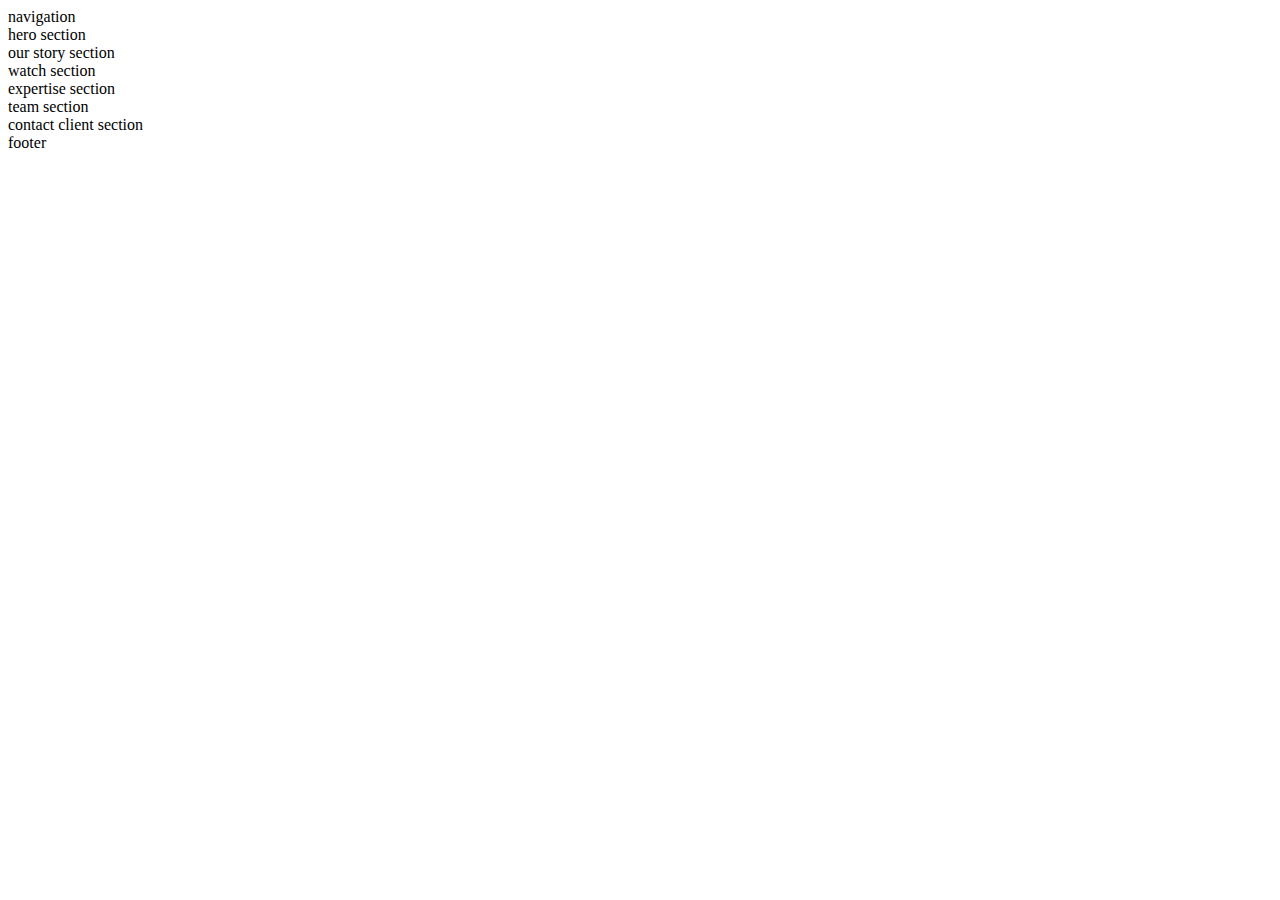
==== index.html @ c6208b5a "created_index.html_structure_and_styles.css" ====
<!DOCTYPE html>
<html lang="en">
<head>
 <meta charset="UTF-8">
 <meta http-equiv="X-UA-Compatible" content="IE=edge">
 <meta name="viewport" content="width=device-width, initial-scale=1.0">
 <link rel="stylesheet" href="styles.css">
 <title>PSD To Html</title>
</head>

<body>
 <header>
  <nav>navigation</nav>
  <section id="hero-section">hero section</section>
 </header>
 <main>
  <section id="our_story-section">our story section</section>
  <section id="watch-section">watch section</section>
  <section id="expertise-section">expertise section</section>
  <section id="team-section">team section</section>
  <section id="contact_client-section">contact client section</section>
 </main>
 <footer>footer</footer>
</body>
</html>
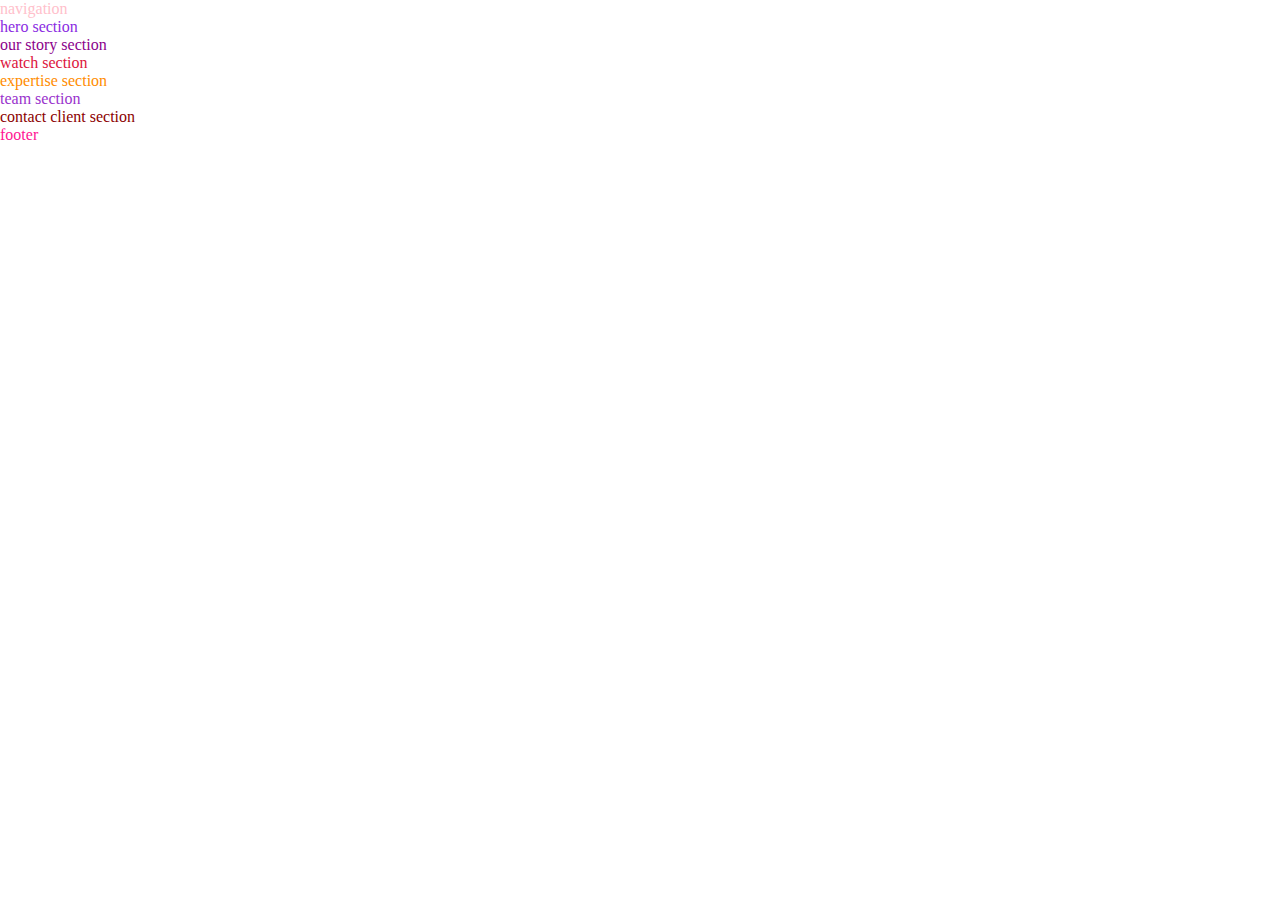
==== commit c9f71d1f: "basic_css_structure_and_portfolio_into_new_images_folder" ====
--- a/index.html
+++ b/index.html
@@ -13,6 +13,7 @@
   <nav>navigation</nav>
   <section id="hero-section">hero section</section>
  </header>
+
  <main>
   <section id="our_story-section">our story section</section>
   <section id="watch-section">watch section</section>
@@ -20,6 +21,7 @@
   <section id="team-section">team section</section>
   <section id="contact_client-section">contact client section</section>
  </main>
+ 
  <footer>footer</footer>
 </body>
 </html>--- a/styles.css
+++ b/styles.css
@@ -0,0 +1,35 @@
+* {
+margin: 0;
+}
+
+nav {
+ color: pink;
+}
+
+#hero-section {
+ color:blueviolet;
+}
+
+#our_story-section {
+ color:darkmagenta;
+}
+
+#watch-section {
+ color:crimson;
+}
+
+#expertise-section {
+ color: darkorange;
+}
+
+#team-section {
+ color: darkorchid;
+}
+
+#contact_client-section {
+ color: darkred;
+}
+
+footer {
+ color: deeppink;
+}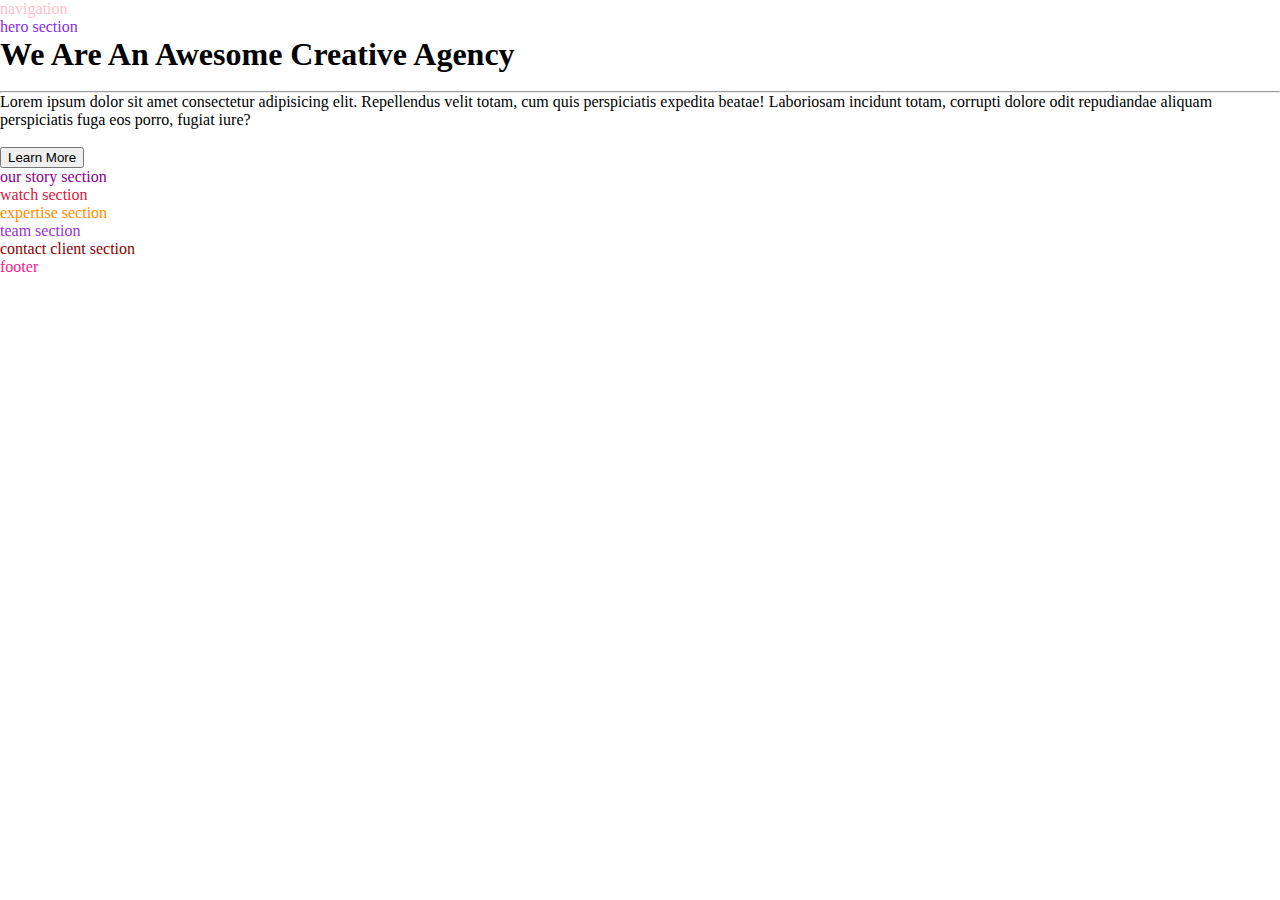
==== commit e4493336: "navbar and hero-section" ====
--- a/index.html
+++ b/index.html
@@ -1,5 +1,6 @@
 <!DOCTYPE html>
 <html lang="en">
+
 <head>
  <meta charset="UTF-8">
  <meta http-equiv="X-UA-Compatible" content="IE=edge">
@@ -12,6 +13,15 @@
  <header>
   <nav>navigation</nav>
   <section id="hero-section">hero section</section>
+  <h1>We Are An Awesome Creative Agency</h1>
+  <br>
+  <hr>
+  <p>Lorem ipsum dolor sit amet consectetur adipisicing elit. Repellendus velit totam, cum quis perspiciatis expedita
+   beatae! Laboriosam incidunt totam, corrupti dolore odit repudiandae aliquam perspiciatis fuga eos porro, fugiat iure?
+  </p>
+  <br>
+  <button>Learn More</button>
+
  </header>
 
  <main>
@@ -21,7 +31,8 @@
   <section id="team-section">team section</section>
   <section id="contact_client-section">contact client section</section>
  </main>
- 
+
  <footer>footer</footer>
 </body>
+
 </html>--- a/styles.css
+++ b/styles.css
@@ -4,6 +4,7 @@
 
 nav {
  color: pink;
+ 
 }
 
 #hero-section {
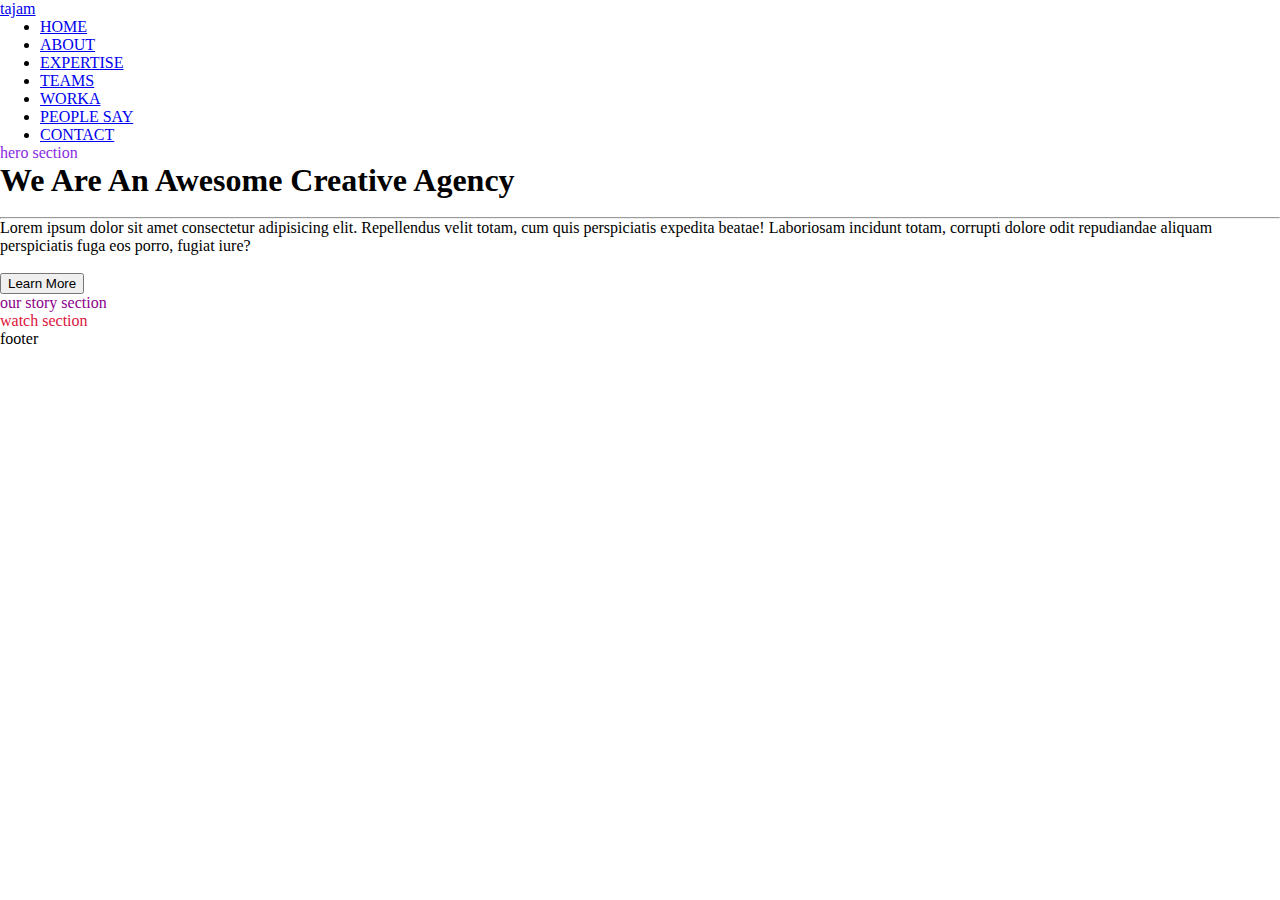
==== commit 4796f217: "complete navbar_hero-section" ====
--- a/index.html
+++ b/index.html
@@ -11,7 +11,19 @@
 
 <body>
  <header>
-  <nav>navigation</nav>
+  <div class="navbar">
+   <a href="#">tajam</a>
+   <ul class="nav">
+    <li><a href="#home">HOME</a></li>
+    <li><a href="#about">ABOUT</a></li>
+    <li><a href="#expertise">EXPERTISE</a></li>
+    <li><a href="#teams">TEAMS</a></li>
+    <li><a href="#works">WORKA</a></li>
+    <li><a href="#people_say">PEOPLE SAY</a></li>
+    <li><a href="#contact">CONTACT</a></li>
+   </ul>
+
+  </div>
   <section id="hero-section">hero section</section>
   <h1>We Are An Awesome Creative Agency</h1>
   <br>
@@ -27,9 +39,9 @@
  <main>
   <section id="our_story-section">our story section</section>
   <section id="watch-section">watch section</section>
-  <section id="expertise-section">expertise section</section>
+  <!--<section id="expertise-section">expertise section</section>
   <section id="team-section">team section</section>
-  <section id="contact_client-section">contact client section</section>
+  <section id="contact_client-section">contact client section</section>-->
  </main>
 
  <footer>footer</footer>
--- a/styles.css
+++ b/styles.css
@@ -19,18 +19,4 @@
  color:crimson;
 }
 
-#expertise-section {
- color: darkorange;
-}
-
-#team-section {
- color: darkorchid;
-}
-
-#contact_client-section {
- color: darkred;
-}
-
-footer {
- color: deeppink;
-}+<!-- Lukasz is doing the end sections thats why the rest of the basic css structure is deleted from here. -->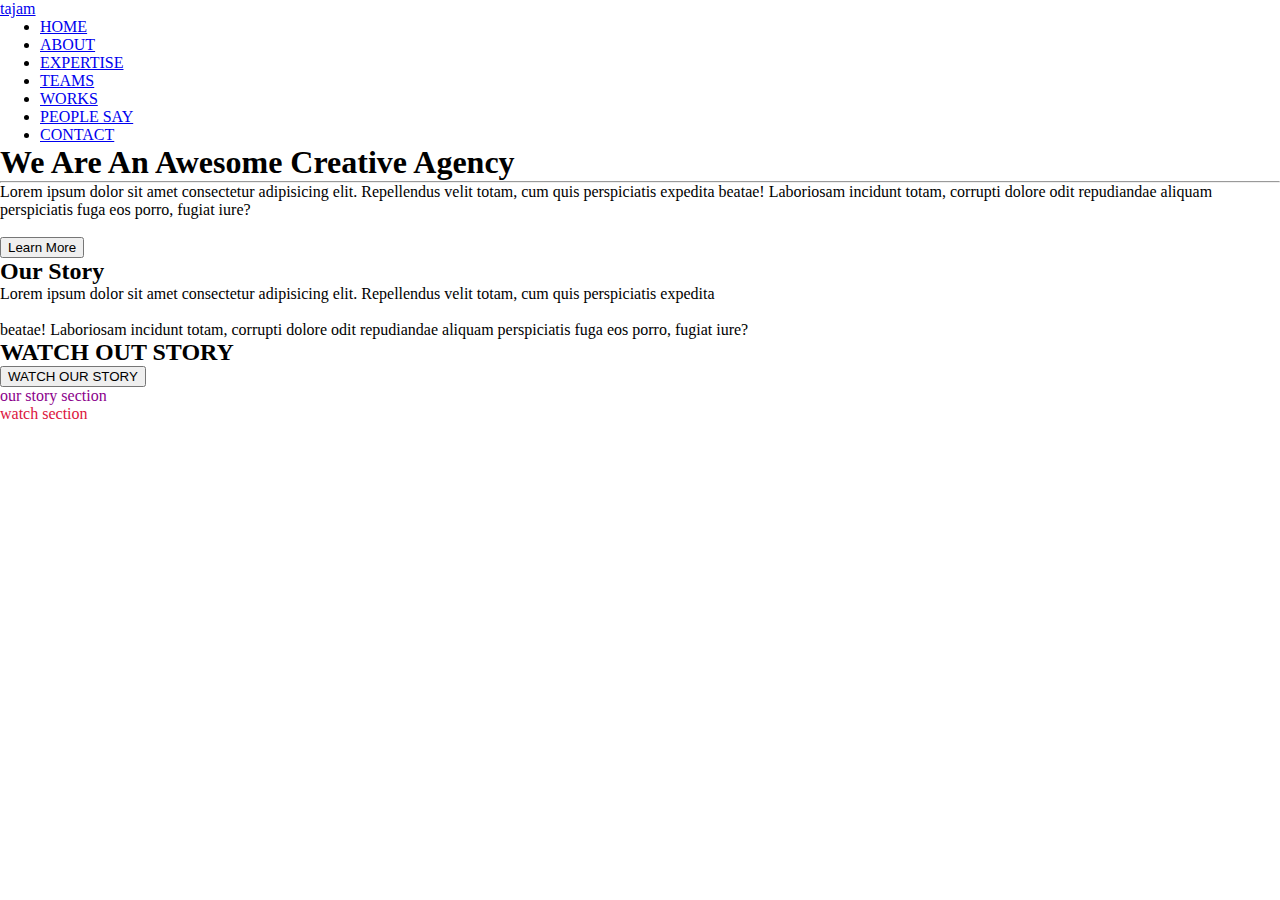
==== commit 1957947e: "updated index.html" ====
--- a/index.html
+++ b/index.html
@@ -10,7 +10,9 @@
 </head>
 
 <body>
+
  <header>
+
   <div class="navbar">
    <a href="#">tajam</a>
    <ul class="nav">
@@ -18,33 +20,57 @@
     <li><a href="#about">ABOUT</a></li>
     <li><a href="#expertise">EXPERTISE</a></li>
     <li><a href="#teams">TEAMS</a></li>
-    <li><a href="#works">WORKA</a></li>
+    <li><a href="#works">WORKS</a></li>
     <li><a href="#people_say">PEOPLE SAY</a></li>
     <li><a href="#contact">CONTACT</a></li>
    </ul>
+  </div>
 
+  <div class="home-area" id="home">
+   <div class="text-part"></div>
+   <h1>We Are An Awesome Creative Agency</h1>
+   <hr>
+   <p>Lorem ipsum dolor sit amet consectetur adipisicing elit. Repellendus velit totam, cum quis perspiciatis expedita
+    beatae! Laboriosam incidunt totam, corrupti dolore odit repudiandae aliquam perspiciatis fuga eos porro, fugiat
+    iure?
+   </p>
+   <br>
+   <button>Learn More</button>
   </div>
-  <section id="hero-section">hero section</section>
-  <h1>We Are An Awesome Creative Agency</h1>
-  <br>
-  <hr>
-  <p>Lorem ipsum dolor sit amet consectetur adipisicing elit. Repellendus velit totam, cum quis perspiciatis expedita
-   beatae! Laboriosam incidunt totam, corrupti dolore odit repudiandae aliquam perspiciatis fuga eos porro, fugiat iure?
-  </p>
-  <br>
-  <button>Learn More</button>
 
+  <div class="about-area" id="about">
+   <h2>Our Story</h2>
+   <p>Lorem ipsum dolor sit amet consectetur adipisicing elit. Repellendus velit totam, cum quis perspiciatis expedita
+   </p>
+   <br>
+   <p>beatae! Laboriosam incidunt totam, corrupti dolore odit repudiandae aliquam perspiciatis fuga eos porro, fugiat
+    iure?</p>
+  </div>
+
+  <div class="watch-area" id="watch">
+   <div class="text-part"></div>
+   <h2>WATCH OUT STORY</h2>
+   <button>WATCH OUR STORY</button>
+  </div>
  </header>
+
+ <!--<div class="expertise-area" id="expertise"></div>
+  <div class="teams-area" id="teams"></div>
+  <div class="works-area" id="works"></div>
+  <div class="people_say-area" id="people_say"></div>
+  <div class="contact-area" id="contact"></div>
+  -->
 
  <main>
   <section id="our_story-section">our story section</section>
   <section id="watch-section">watch section</section>
-  <!--<section id="expertise-section">expertise section</section>
+  <!-- <section id="expertise-section">expertise section</section>
   <section id="team-section">team section</section>
-  <section id="contact_client-section">contact client section</section>-->
+  <section id="contact_client-section">contact client section</section>
+ 
+ <footer>footer</footer> -->
+
  </main>
-
- <footer>footer</footer>
 </body>
 
 </html>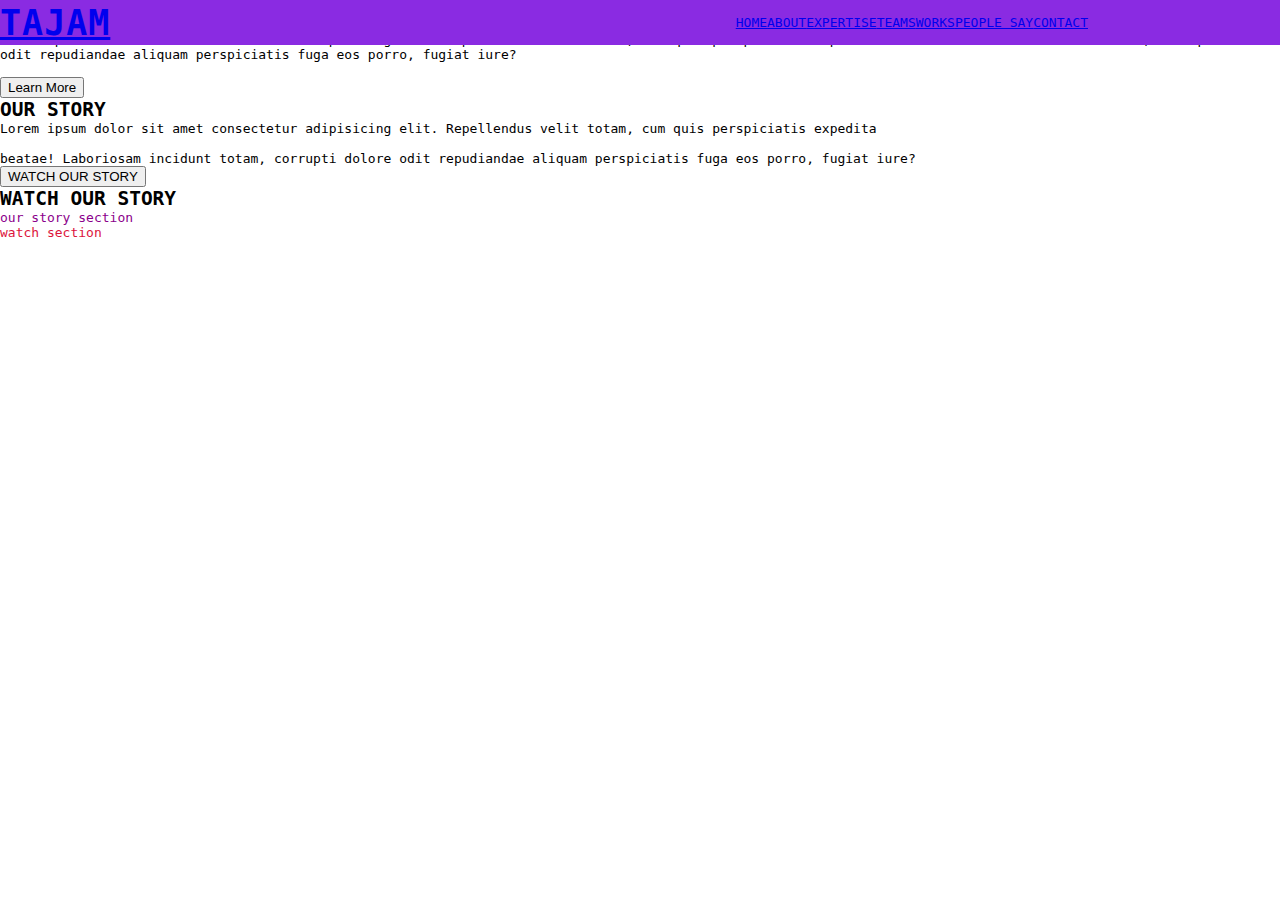
==== commit ce4ba7e9: "update styles.css" ====
--- a/index.html
+++ b/index.html
@@ -14,7 +14,7 @@
  <header>
 
   <div class="navbar">
-   <a href="#">tajam</a>
+   <a href="#" class="logo">tajam</a>
    <ul class="nav">
     <li><a href="#home">HOME</a></li>
     <li><a href="#about">ABOUT</a></li>
@@ -39,7 +39,7 @@
   </div>
 
   <div class="about-area" id="about">
-   <h2>Our Story</h2>
+   <h2>OUR STORY</h2>
    <p>Lorem ipsum dolor sit amet consectetur adipisicing elit. Repellendus velit totam, cum quis perspiciatis expedita
    </p>
    <br>
@@ -49,8 +49,8 @@
 
   <div class="watch-area" id="watch">
    <div class="text-part"></div>
-   <h2>WATCH OUT STORY</h2>
    <button>WATCH OUR STORY</button>
+   <h2>WATCH OUR STORY</h2>
   </div>
  </header>
 
--- a/styles.css
+++ b/styles.css
@@ -1,5 +1,51 @@
+body {
+ margin: 0;
+ padding: 0;
+ font-family: monospace;
+}
+
+.navbar {
+ position: fixed;
+ display: flex;
+ justify-content: center;
+ align-items: center;
+ flex-direction: row;
+ flex-wrap: wrap;
+ background-color: blueviolet;
+ width: 100%;
+ height: 45px;
+ z-index: 1;
+}
+
+.nav {
+ display: flex;
+ justify-content: right;
+ list-style: none;
+ margin-right: 15%;
+}
+
+.logo {
+flex: 1 1 auto;
+margin-right: 10%;
+text-transform: uppercase; 
+letter-spacing: 1px;
+font-weight: bold;
+font-size: 35px;
+
+
+
+}
+
 * {
 margin: 0;
+}
+
+hr {
+ border-style:none;
+ border-top: solid;
+ border-color: grey;
+ border-width: 2px;
+ width: 5%;
 }
 
 nav {
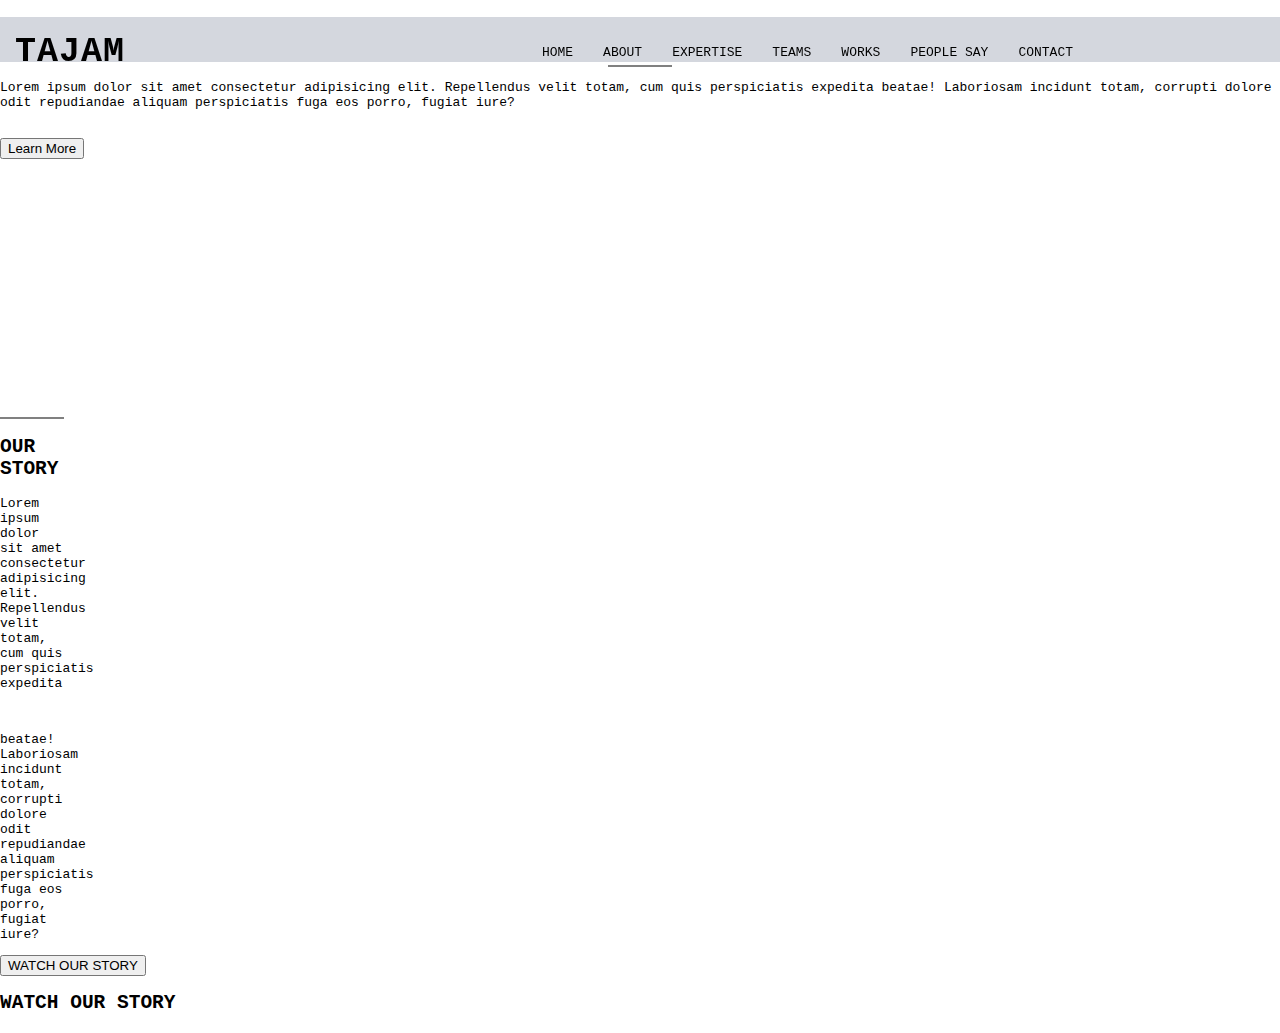
==== commit 699a175b: "got super confused started over with new index2.html" ====
--- a/index.html
+++ b/index.html
@@ -26,7 +26,7 @@
    </ul>
   </div>
 
-  <div class="home-area" id="home">
+  <div class="banner-area" id="home">
    <div class="text-part"></div>
    <h1>We Are An Awesome Creative Agency</h1>
    <hr>
@@ -62,8 +62,7 @@
   -->
 
  <main>
-  <section id="our_story-section">our story section</section>
-  <section id="watch-section">watch section</section>
+
   <!-- <section id="expertise-section">expertise section</section>
   <section id="team-section">team section</section>
   <section id="contact_client-section">contact client section</section>
--- a/styles.css
+++ b/styles.css
@@ -11,7 +11,7 @@
  align-items: center;
  flex-direction: row;
  flex-wrap: wrap;
- background-color: blueviolet;
+ background-color: #d4d7de;
  width: 100%;
  height: 45px;
  z-index: 1;
@@ -31,14 +31,30 @@
 letter-spacing: 1px;
 font-weight: bold;
 font-size: 35px;
-
-
-
 }
 
-* {
-margin: 0;
+a {
+ margin: 15px;
+ color: #000;
+ text-decoration: none;
+ text-transform: uppercase;
 }
+
+a:hover {
+color: #000;
+}
+
+.banner-area {
+ position: relative;
+ background-image: url(#);
+ width: 100%;
+ height: 400px;
+background-repeat: no-repeat;
+background-size: cover;
+<!-- -webkit-background-size: cover; -->
+}
+
+.about-area, 
 
 hr {
  border-style:none;
